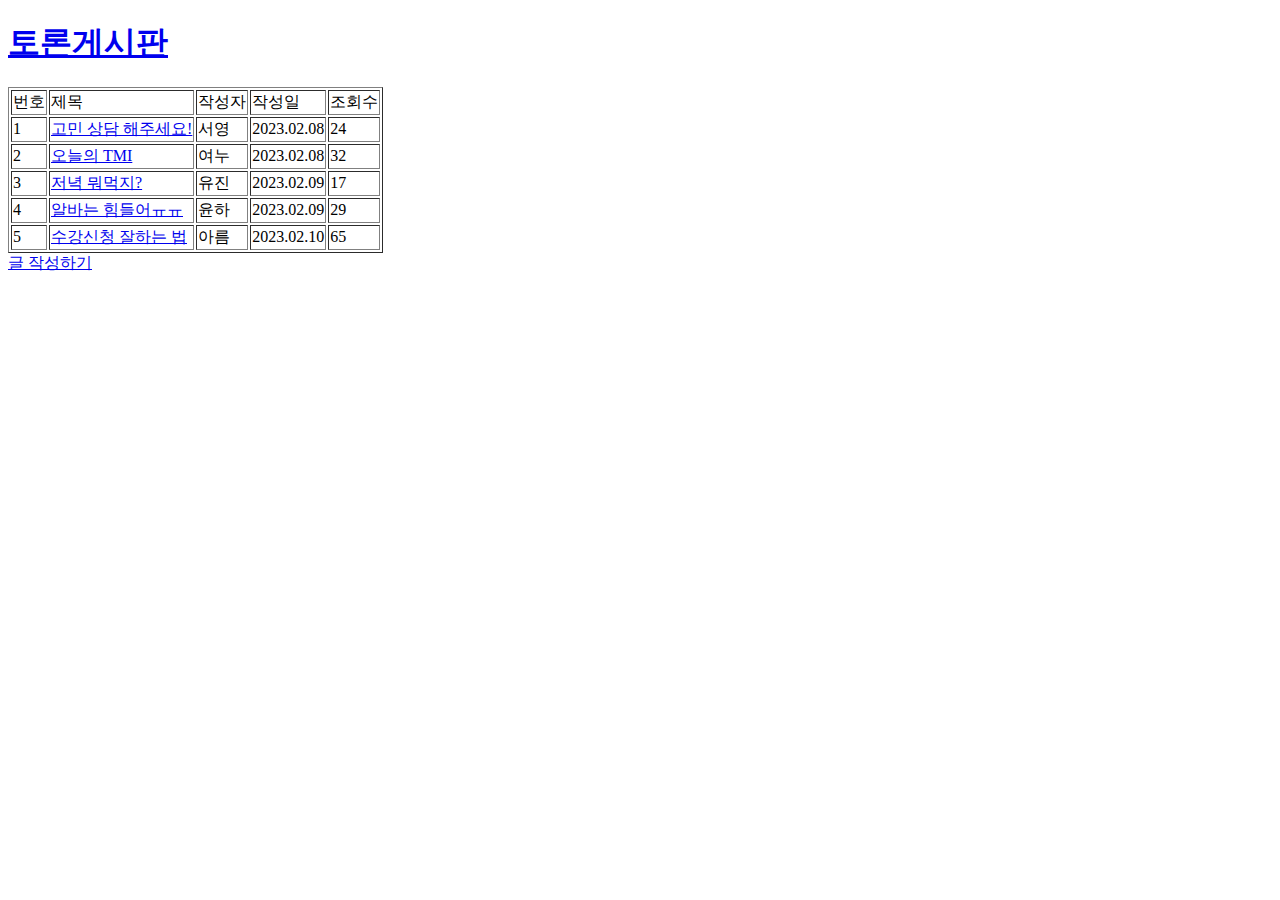
==== calculator/first-project/index.html @ fd28ed44 "Add files via upload" ====
<!DOCTYPE html>
<html lang="en">
<head>
    <meta charset="UTF-8">
    <meta http-equiv="X-UA-Compatible" content="IE=edge">
    <meta name="viewport" content="width=device-width, initial-scale=1.0">
    <title>HSY</title>
</head>
<body>
    <h1><a href=".\index.html">토론게시판</a></h1>
    <table border="1">
        <tr>    
            <td>번호</td>
            <td>제목</td>
            <td>작성자</td>
            <td>작성일</td>
            <td>조회수</td>
        </tr>
        <tr>
            <td>1</td>
            <td><a href=".\view.html">고민 상담 해주세요!</a></td>
            <td>서영</td>
            <td>2023.02.08</td>
            <td>24</td>
        </tr>
        <tr>
            <td>2</td>
            <td><a href=".\public\web.html">오늘의 TMI</a></td>
            <td>여누</td>
            <td>2023.02.08</td>
            <td>32</td>
        </tr>
        <tr>
            <td>3</td>
            <td><a href=".\public\webb.html">저녁 뭐먹지?</a></td>
            <td>유진</td>
            <td>2023.02.09</td>
            <td>17</td>
        </tr>
        <tr>
            <td>4</td>
            <td><a href=".\vieww.html">알바는 힘들어ㅠㅠ</a></td>
            <td>윤하</td>
            <td>2023.02.09</td>
            <td>29</td>
        </tr>
        <tr>
            <td>5</td>
            <td><a href=".\veiw.html">수강신청 잘하는 법</a></td>
            <td>아름</td>
            <td>2023.02.10</td>
            <td>65</td>
        </tr>

    </table>
    <a href="./write.html">글 작성하기</a>

</body>
</html>
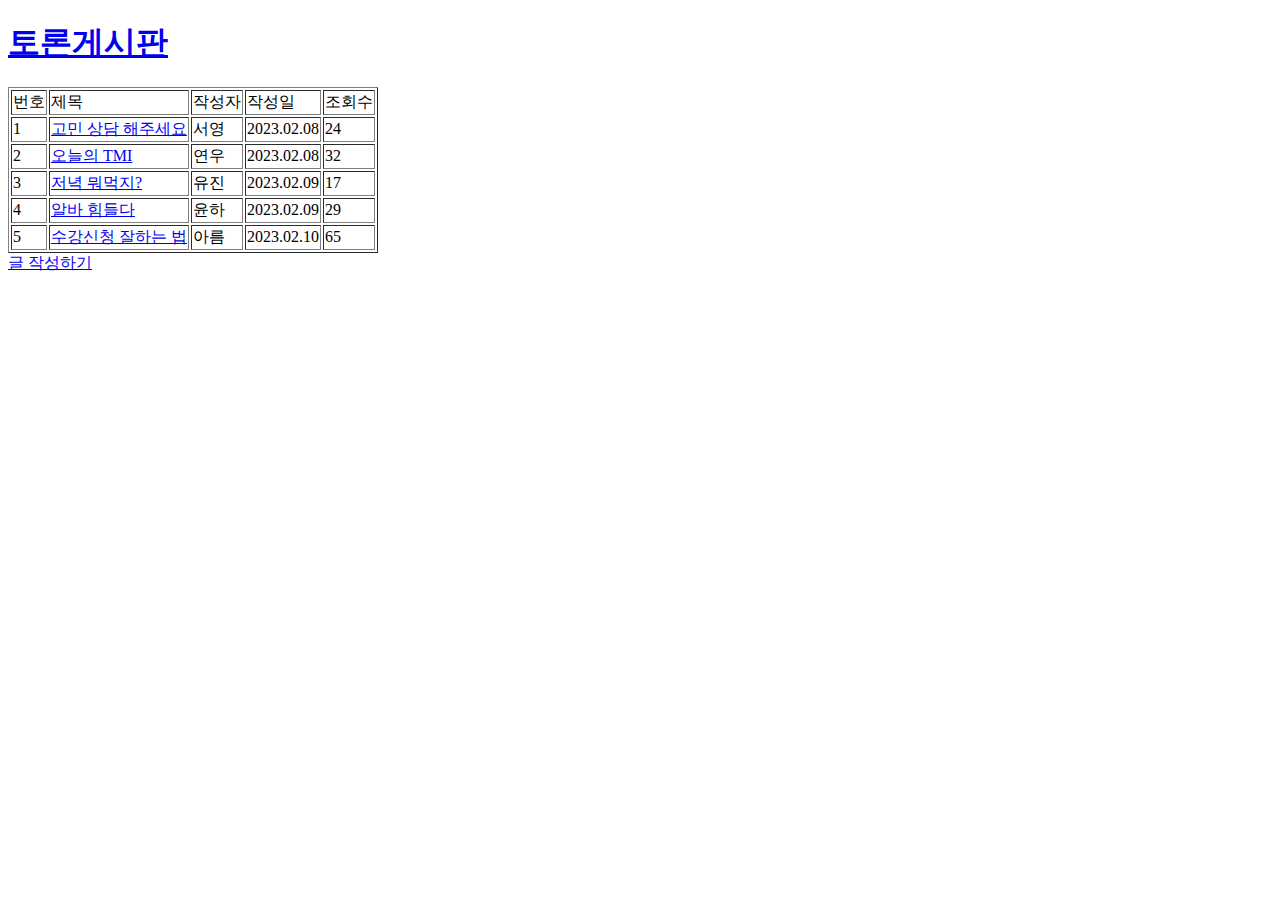
==== commit 94966f84: "Update index.html" ====
--- a/calculator/first-project/index.html
+++ b/calculator/first-project/index.html
@@ -18,7 +18,7 @@
         </tr>
         <tr>
             <td>1</td>
-            <td><a href=".\view.html">고민 상담 해주세요!</a></td>
+            <td><a href=".\view.html">고민 상담 해주세요</a></td>
             <td>서영</td>
             <td>2023.02.08</td>
             <td>24</td>
@@ -26,7 +26,7 @@
         <tr>
             <td>2</td>
             <td><a href=".\public\web.html">오늘의 TMI</a></td>
-            <td>여누</td>
+            <td>연우</td>
             <td>2023.02.08</td>
             <td>32</td>
         </tr>
@@ -39,7 +39,7 @@
         </tr>
         <tr>
             <td>4</td>
-            <td><a href=".\vieww.html">알바는 힘들어ㅠㅠ</a></td>
+            <td><a href=".\vieww.html">알바 힘들다</a></td>
             <td>윤하</td>
             <td>2023.02.09</td>
             <td>29</td>
@@ -56,4 +56,4 @@
     <a href="./write.html">글 작성하기</a>
 
 </body>
-</html>+</html>
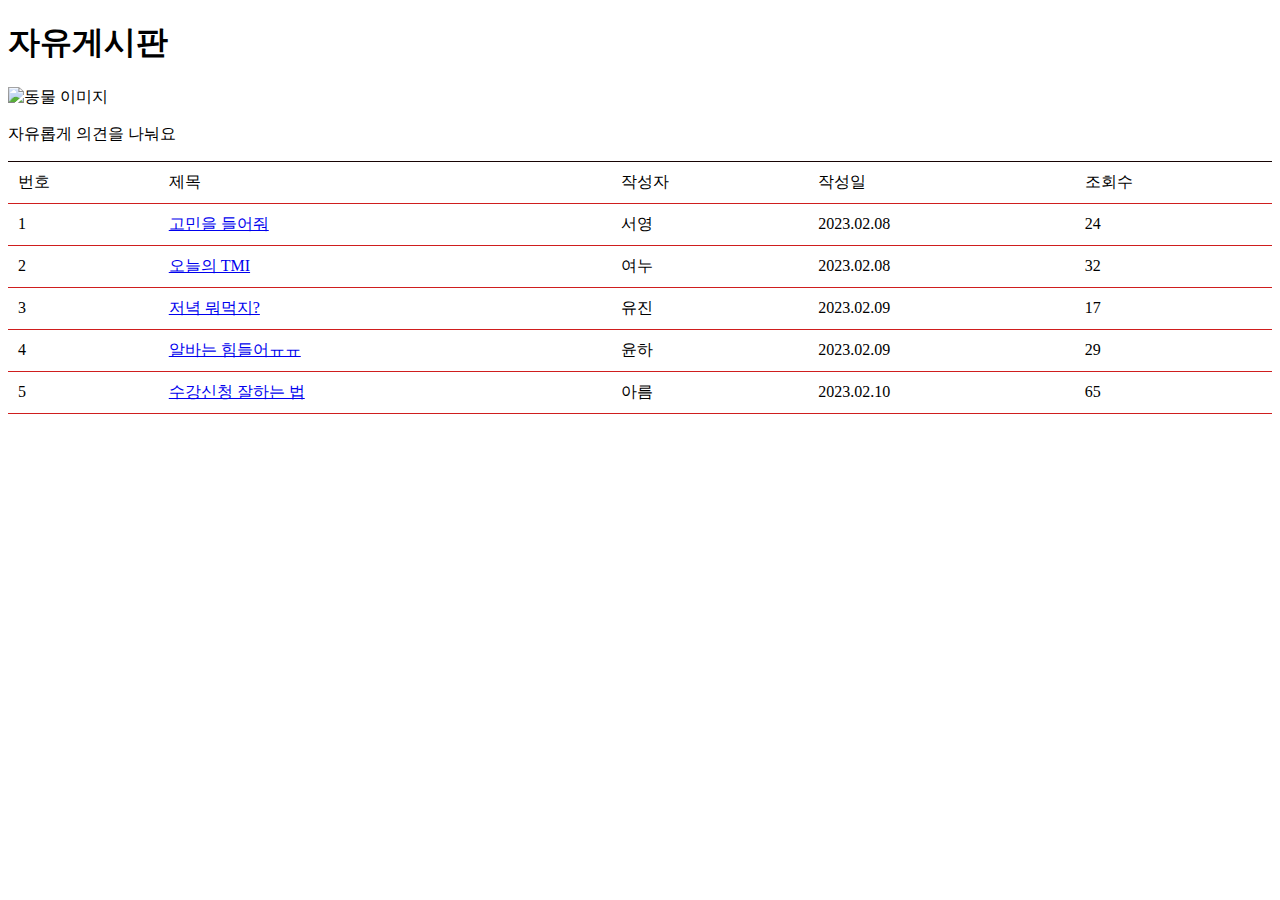
==== commit 1912e71a: "Update index.html" ====
--- a/calculator/first-project/index.html
+++ b/calculator/first-project/index.html
@@ -5,10 +5,24 @@
     <meta http-equiv="X-UA-Compatible" content="IE=edge">
     <meta name="viewport" content="width=device-width, initial-scale=1.0">
     <title>HSY</title>
+    <style>
+        table {
+            width:100%;
+            border-top:1px solid #170404;
+            border-collapse:collapse;
+        }
+        th,td {
+            border-bottom:1px solid #cf1e1e;
+            padding:10px;
+        }
+    </style>
 </head>
 <body>
-    <h1><a href=".\index.html">토론게시판</a></h1>
-    <table border="1">
+    <h1><a>자유게시판</a></h1>
+    <img src="img.jpg" width="100" height="100" alt="동물 이미지" title="동물 이미지">
+    <p>자유롭게 의견을 나눠요</p>
+    <table>
+        <thead>
         <tr>    
             <td>번호</td>
             <td>제목</td>
@@ -16,44 +30,45 @@
             <td>작성일</td>
             <td>조회수</td>
         </tr>
+        </thead>
         <tr>
             <td>1</td>
-            <td><a href=".\view.html">고민 상담 해주세요</a></td>
+            <td><a href=".\post1.html">고민을 들어줘</a></td>
             <td>서영</td>
             <td>2023.02.08</td>
             <td>24</td>
         </tr>
         <tr>
             <td>2</td>
-            <td><a href=".\public\web.html">오늘의 TMI</a></td>
-            <td>연우</td>
+            <td><a href=".\post2.html">오늘의 TMI</a></td>
+            <td>여누</td>
             <td>2023.02.08</td>
             <td>32</td>
         </tr>
         <tr>
             <td>3</td>
-            <td><a href=".\public\webb.html">저녁 뭐먹지?</a></td>
+            <td><a href=".\post3.html">저녁 뭐먹지?</a></td>
             <td>유진</td>
             <td>2023.02.09</td>
             <td>17</td>
         </tr>
         <tr>
             <td>4</td>
-            <td><a href=".\vieww.html">알바 힘들다</a></td>
+            <td><a href=".\post4.html">알바는 힘들어ㅠㅠ</a></td>
             <td>윤하</td>
             <td>2023.02.09</td>
             <td>29</td>
         </tr>
         <tr>
             <td>5</td>
-            <td><a href=".\veiw.html">수강신청 잘하는 법</a></td>
+            <td><a href=".\post5.html">수강신청 잘하는 법</a></td>
             <td>아름</td>
             <td>2023.02.10</td>
             <td>65</td>
         </tr>
 
     </table>
-    <a href="./write.html">글 작성하기</a>
-
+    
+    
 </body>
 </html>
